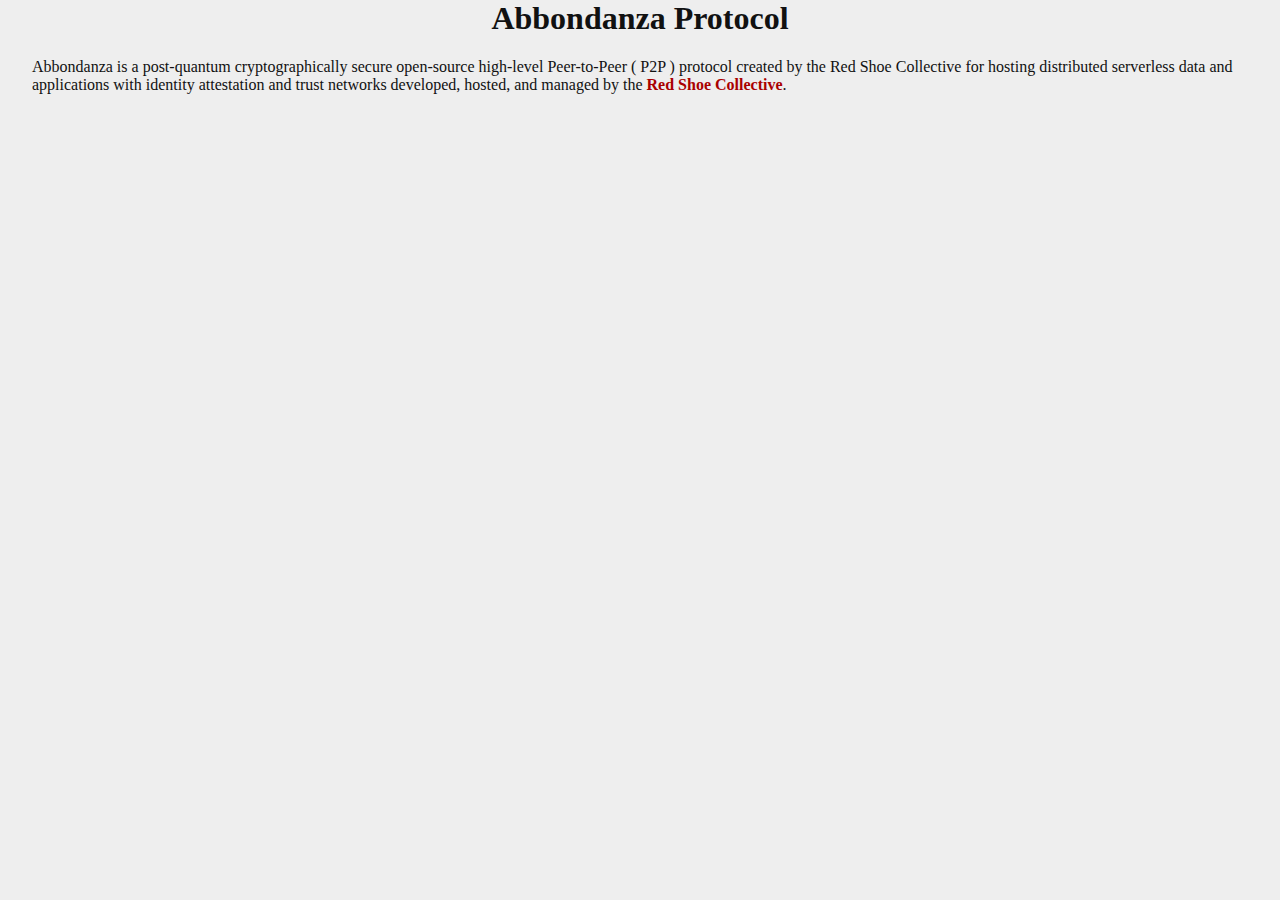
==== abbondanza/index.html @ 0d8fd633 "sync" ====
<html>
  <head>
    <link rel="stylesheet" href="/style.scss">
    <title>Red Shoe Collective - Abbondanza Protocol</title>
  </head>

  <body>
    <h1>Abbondanza Protocol</h1>

    <article>
      <section>
        <p>
          Abbondanza is a post-quantum cryptographically secure open-source high-level Peer-to-Peer ( P2P ) protocol created by the Red Shoe Collective for hosting distributed serverless data and applications with identity attestation and trust networks developed, hosted, and managed by the <a href="https://redshoecollective.org/">Red Shoe Collective</a>.
        </p>
      </section>
    </article>
  </body>
</html>
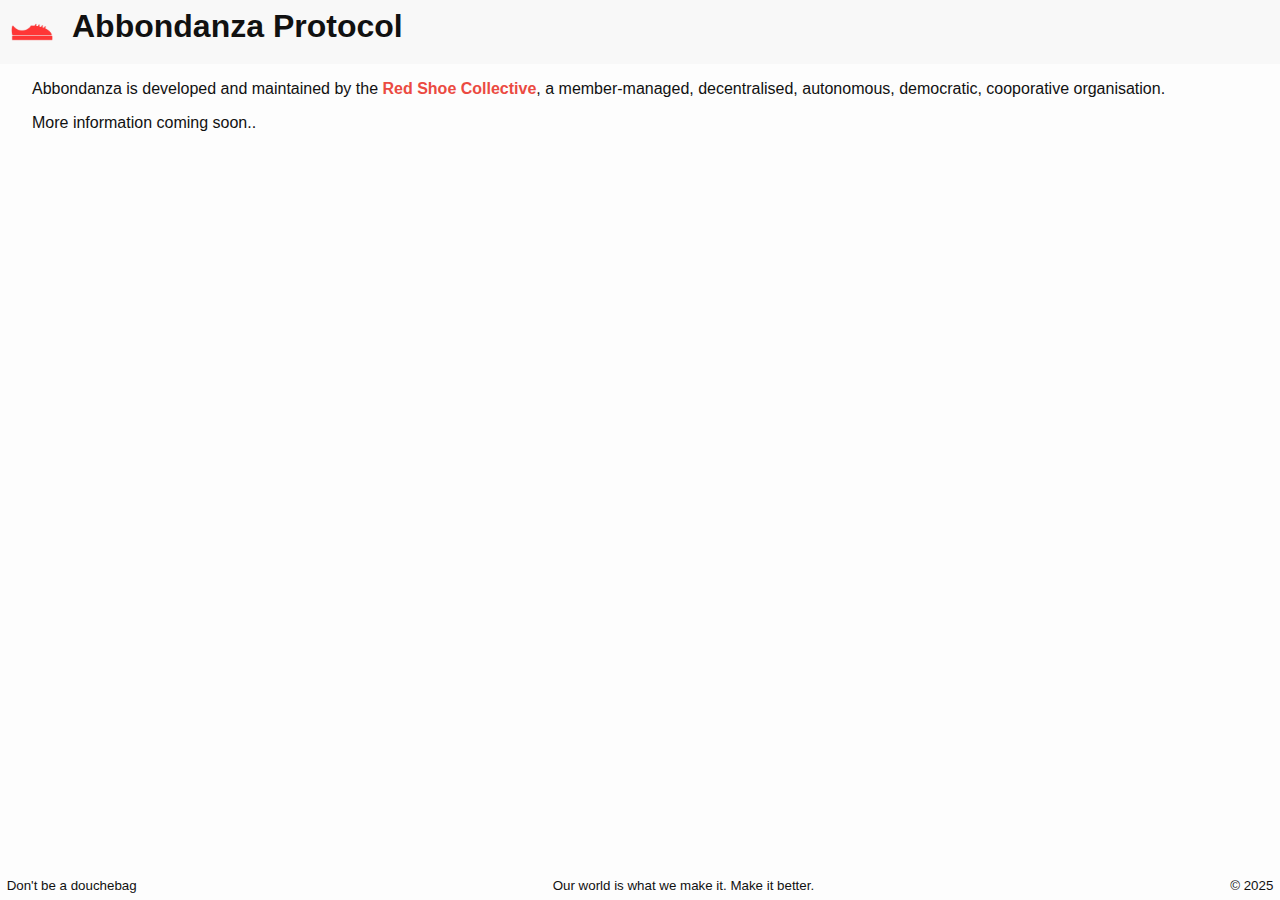
==== commit dfffb199: "sync" ====
--- a/abbondanza/index.html
+++ b/abbondanza/index.html
@@ -1,18 +1,35 @@
-<html>
-  <head>
-    <link rel="stylesheet" href="/style.scss">
-    <title>Red Shoe Collective - Abbondanza Protocol</title>
-  </head>
+<!DOCTYPE html>
+<html lang="en">
+<head>
+  <meta charset="UTF-8">
+  <meta http-equiv="X-UA-Compatible" content="IE=edge">
+  <meta name="viewport" content="width=device-width, initial-scale=1.0">
 
-  <body>
+  <link rel="apple-touch-icon" sizes="180x180" href="/images/apple-touch-icon.png">
+  <link rel="icon" type="image/png" sizes="32x32" href="/images/favicon-32x32.png">
+  <link rel="icon" type="image/png" sizes="16x16" href="/images/favicon-16x16.png">
+
+  <title>Abbondanza Protocol</title>
+  <link rel="stylesheet" href="/css/style.css">
+</head>
+<body>
+  <header>
+    <a href="/">
+      <img src="/images/logo.png">
+    </a>
     <h1>Abbondanza Protocol</h1>
+  </header>
+  <main>
+    <article>
+      <p>Abbondanza is developed and maintained by the <a href="https://redshoecollective.org">Red Shoe Collective</a>, a member-managed, decentralised, autonomous, democratic, cooporative organisation.</p>
+<p>More information coming soon..</p>
 
-    <article>
-      <section>
-        <p>
-          Abbondanza is a post-quantum cryptographically secure open-source high-level Peer-to-Peer ( P2P ) protocol created by the Red Shoe Collective for hosting distributed serverless data and applications with identity attestation and trust networks developed, hosted, and managed by the <a href="https://redshoecollective.org/">Red Shoe Collective</a>.
-        </p>
-      </section>
     </article>
-  </body>
-</html>
+  </main>
+  <footer>
+    <span class="terms">Don't be a douchebag</span>
+    <span class="tagline">Our world is what we make it. Make it better.</span>
+    <span class="copyright" title="Copyright The Red Shoe Collective / Red Shoe, LLC. All Rights Reserved.">&copy; 2025 </span>
+  </footer>
+</body>
+</html>--- a/css/style.css
+++ b/css/style.css
@@ -0,0 +1,82 @@
+html {
+  background: #fdfdfd;
+  color: #111;
+  font-family: Verdana, Geneva, Tahoma, sans-serif;
+
+  a {
+    color: #eb4a41;
+    font-weight: bold;
+    text-decoration: none;
+
+    &:current {
+      color: #0a0;
+    }
+  }
+
+  @media (prefers-color-scheme: dark) {
+    background: #111;
+    color: #fdfdfd;
+  }
+
+  @media (prefers-color-scheme: light) {
+
+  }
+
+  body {
+    margin: 0;
+
+    header {
+      display: flex;
+      background-color: #f8f8f8;
+      position: sticky;
+      top: 0;
+      left: 0;
+      right : 0;
+      padding: 0.5em;
+
+      @media (prefers-color-scheme: dark) {
+        background-color: #222;
+      }
+
+      img {
+        height: 3em;
+        vertical-align: middle;
+        margin-right: 1em;
+      }
+
+      h1 {
+        vertical-align: middle;
+        margin: 0;
+        margin-right: auto;
+      }
+    }
+
+    footer {
+      position: absolute;
+      display: flex;
+      bottom: 0;
+      left: 0;
+      right: 0;
+      text-align: center;
+      font-size: smaller;
+      margin: 0.5em;
+
+      :first-child {
+        margin-right: auto;
+      }
+
+      :last-child {
+        margin-left: auto;
+      }
+    }
+
+    article {
+      margin: 0em 2em 0em 2em;
+    }
+
+    h1 {
+      text-align: center;
+      font-weight: bold;
+    }
+  }
+}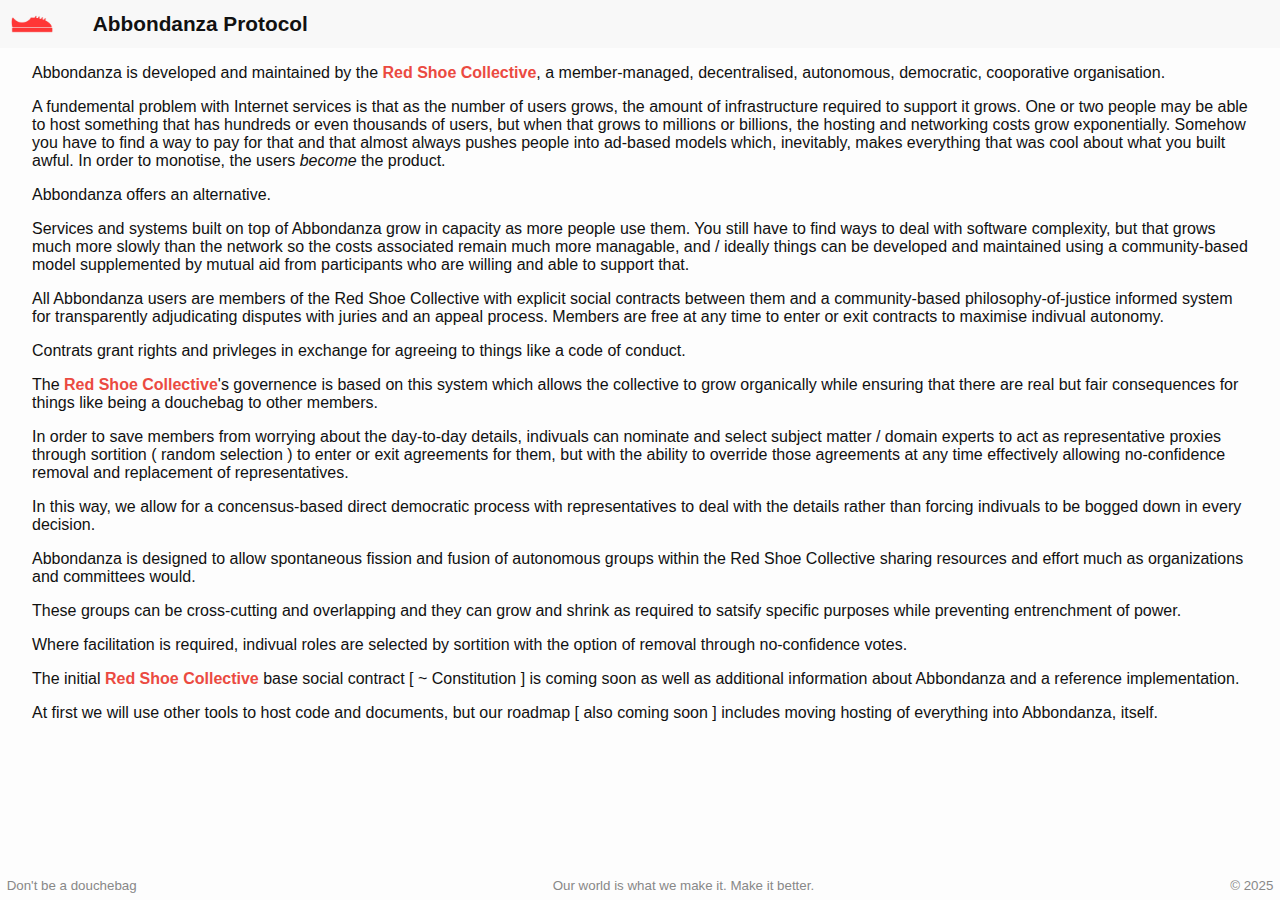
==== commit b54bc72a: "sync" ====
--- a/abbondanza/index.html
+++ b/abbondanza/index.html
@@ -22,7 +22,19 @@
   <main>
     <article>
       <p>Abbondanza is developed and maintained by the <a href="https://redshoecollective.org">Red Shoe Collective</a>, a member-managed, decentralised, autonomous, democratic, cooporative organisation.</p>
-<p>More information coming soon..</p>
+<p>A fundemental problem with Internet services is that as the number of users grows, the amount of infrastructure required to support it grows. One or two people may be able to host something that has hundreds or even thousands of users, but when that grows to millions or billions, the hosting and networking costs grow exponentially. Somehow you have to find a way to pay for that and that almost always pushes people into ad-based models which, inevitably, makes everything that was cool about what you built awful. In order to monotise, the users <em>become</em> the product.</p>
+<p>Abbondanza offers an alternative.</p>
+<p>Services and systems built on top of Abbondanza grow in capacity as more people use them. You still have to find ways to deal with software complexity, but that grows much more slowly than the network so the costs associated remain much more managable, and / ideally things can be developed and maintained using a community-based model supplemented by mutual aid from participants who are willing and able to support that.</p>
+<p>All Abbondanza users are members of the Red Shoe Collective with explicit social contracts between them and a community-based philosophy-of-justice informed system for transparently adjudicating disputes with juries and an appeal process. Members are free at any time to enter or exit contracts to maximise indivual autonomy.</p>
+<p>Contrats grant rights and privleges in exchange for agreeing to things like a code of conduct.</p>
+<p>The <a href="https://redshoecollective.org/">Red Shoe Collective</a>'s governence is based on this system which allows the collective to grow organically while ensuring that there are real but fair consequences for things like being a douchebag to other members.</p>
+<p>In order to save members from worrying about the day-to-day details, indivuals can nominate and select subject matter / domain experts to act as representative proxies through sortition ( random selection ) to enter or exit agreements for them, but with the ability to override those agreements at any time effectively allowing no-confidence removal and replacement of representatives.</p>
+<p>In this way, we allow for a concensus-based direct democratic process with representatives to deal with the details rather than forcing indivuals to be bogged down in every decision.</p>
+<p>Abbondanza is designed to allow spontaneous fission and fusion of autonomous groups within the Red Shoe Collective sharing resources and effort much as organizations and committees would.</p>
+<p>These groups can be cross-cutting and overlapping and they can grow and shrink as required to satsify specific purposes while preventing entrenchment of power.</p>
+<p>Where facilitation is required, indivual roles are selected by sortition with the option of removal through no-confidence votes.</p>
+<p>The initial <a href="https://redshoecollective.org/">Red Shoe Collective</a> base social contract [ ~ Constitution ] is coming soon as well as additional information about Abbondanza and a reference implementation.</p>
+<p>At first we will use other tools to host code and documents, but our roadmap [ also coming soon ] includes moving hosting of everything into Abbondanza, itself.</p>
 
     </article>
   </main>
--- a/css/style.css
+++ b/css/style.css
@@ -24,6 +24,9 @@
 
   body {
     margin: 0;
+    min-height: 100vh;
+    display: flex;
+    flex-direction: column;
 
     header {
       display: flex;
@@ -32,8 +35,7 @@
       top: 0;
       left: 0;
       right : 0;
-      padding: 0.5em;
-
+      padding: 0em 0.5em 0em 0.5em;
       @media (prefers-color-scheme: dark) {
         background-color: #222;
       }
@@ -46,32 +48,53 @@
 
       h1 {
         vertical-align: middle;
-        margin: 0;
-        margin-right: auto;
+        margin: auto;
+        @media screen and (min-width: 768px) {
+          margin-left: 1em;
+        }
+        font-size: 1.3em;
       }
     }
 
     footer {
-      position: absolute;
       display: flex;
+      position: relative;
+      color: #888;
       bottom: 0;
       left: 0;
       right: 0;
       text-align: center;
       font-size: smaller;
       margin: 0.5em;
+      margin-top: auto;
+
+      @media screen and (max-width: 768px) {
+        flex-direction: column;
+        margin: 0.2em;
+        margin-top: auto;
+      }
 
       :first-child {
-        margin-right: auto;
+        @media screen and (min-width: 768px) {
+          margin-right: auto;
+        }
       }
 
       :last-child {
-        margin-left: auto;
+        @media screen and (min-width: 768px){
+          margin-left: auto;
+        }
       }
     }
 
     article {
-      margin: 0em 2em 0em 2em;
+      @media screen and (min-width: 749px) {
+        margin: 0em 2em 0em 2em;
+      }
+
+      @media screen and (max-width: 749px) {
+        margin: 0em 0.5em 0em 0.5em;
+      }
     }
 
     h1 {
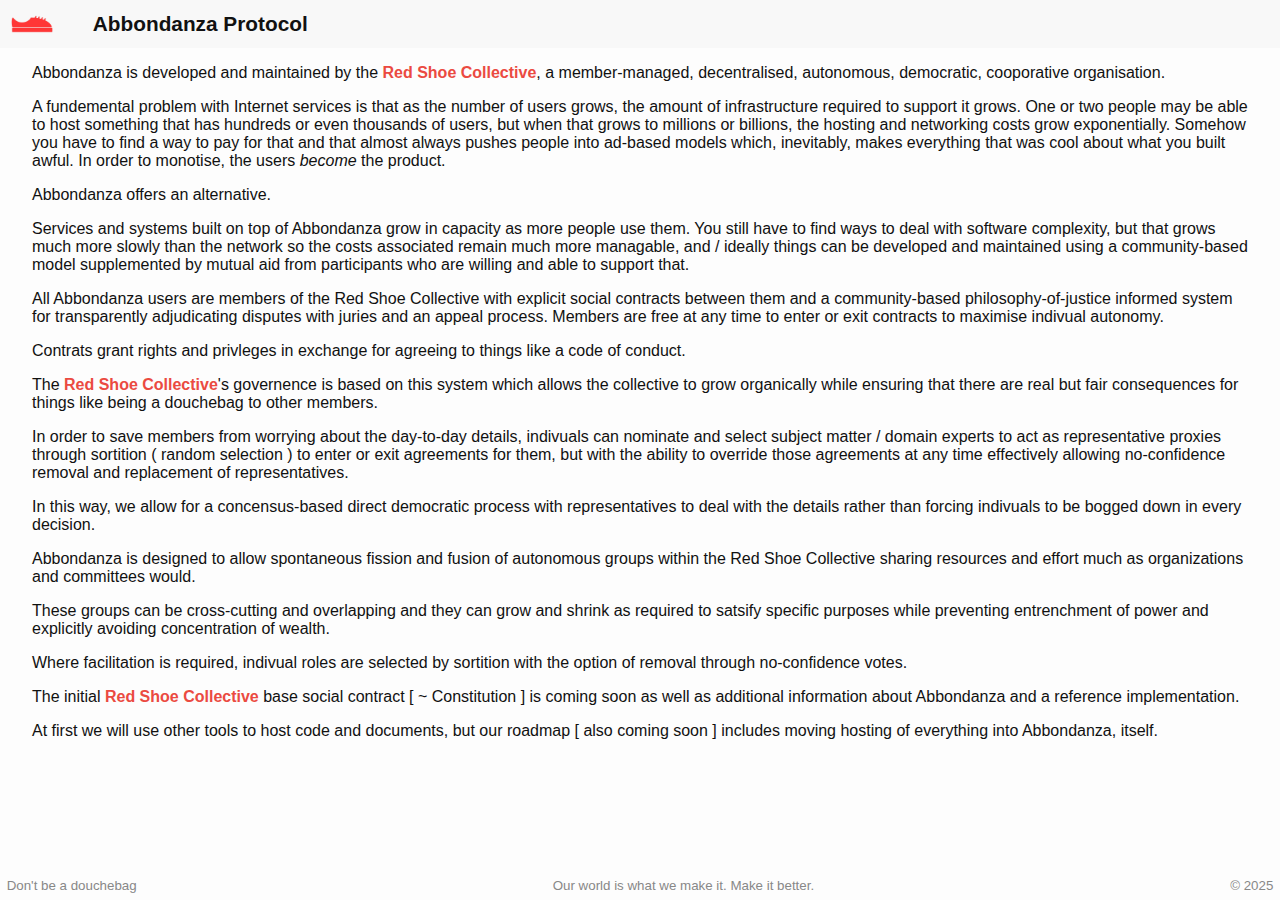
==== commit 456357cd: "concentration" ====
--- a/abbondanza/index.html
+++ b/abbondanza/index.html
@@ -31,7 +31,7 @@
 <p>In order to save members from worrying about the day-to-day details, indivuals can nominate and select subject matter / domain experts to act as representative proxies through sortition ( random selection ) to enter or exit agreements for them, but with the ability to override those agreements at any time effectively allowing no-confidence removal and replacement of representatives.</p>
 <p>In this way, we allow for a concensus-based direct democratic process with representatives to deal with the details rather than forcing indivuals to be bogged down in every decision.</p>
 <p>Abbondanza is designed to allow spontaneous fission and fusion of autonomous groups within the Red Shoe Collective sharing resources and effort much as organizations and committees would.</p>
-<p>These groups can be cross-cutting and overlapping and they can grow and shrink as required to satsify specific purposes while preventing entrenchment of power.</p>
+<p>These groups can be cross-cutting and overlapping and they can grow and shrink as required to satsify specific purposes while preventing entrenchment of power and explicitly avoiding concentration of wealth.</p>
 <p>Where facilitation is required, indivual roles are selected by sortition with the option of removal through no-confidence votes.</p>
 <p>The initial <a href="https://redshoecollective.org/">Red Shoe Collective</a> base social contract [ ~ Constitution ] is coming soon as well as additional information about Abbondanza and a reference implementation.</p>
 <p>At first we will use other tools to host code and documents, but our roadmap [ also coming soon ] includes moving hosting of everything into Abbondanza, itself.</p>
